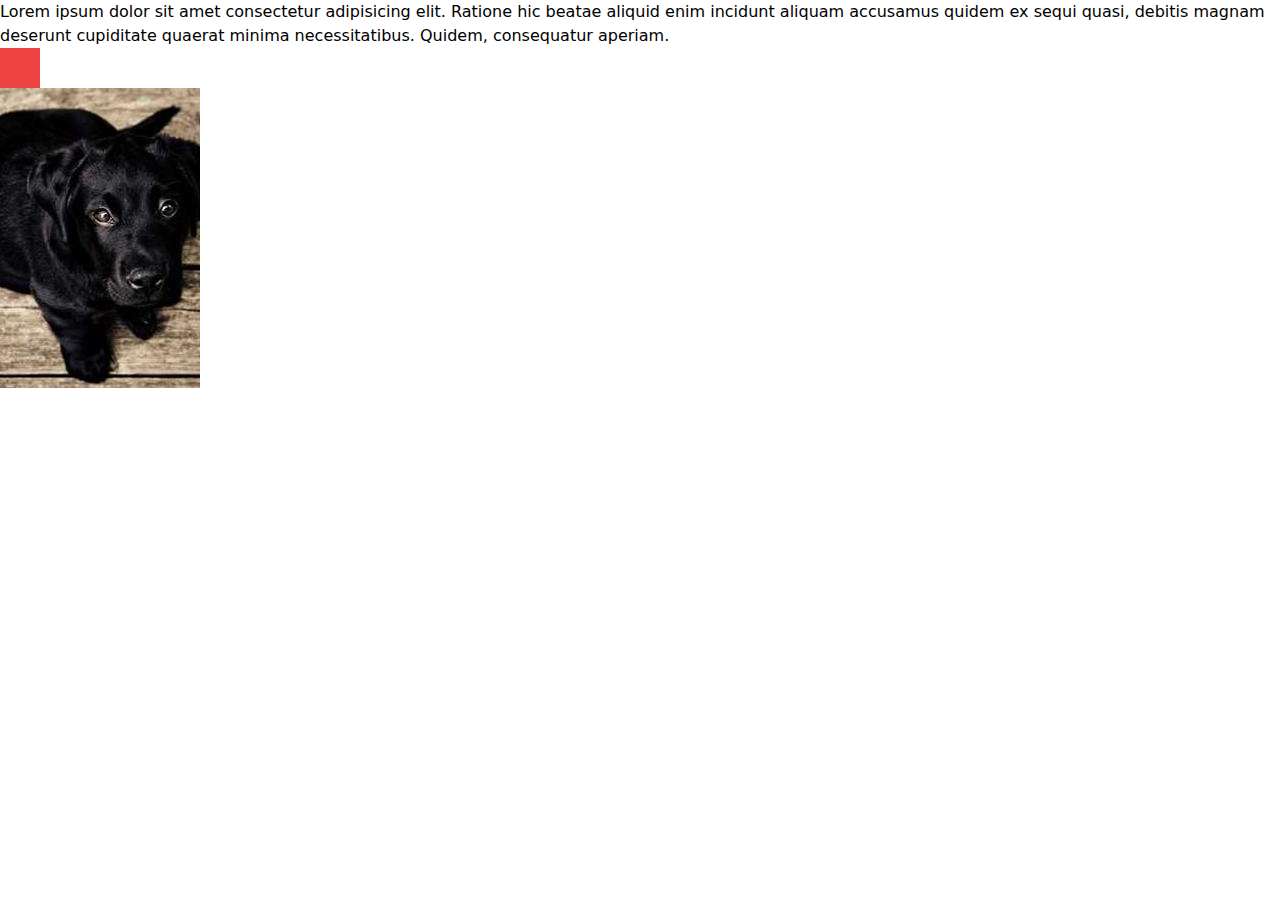
==== src/index.html @ 7f40a17a "tailwind" ====
<!DOCTYPE html>
<html lang="ko">
  <head>
    <meta charset="UTF-8" />
    <meta name="viewport" content="width=device-width, initial-scale=1.0" />
    <title>안녕하세요.</title>

    <link rel="stylesheet" href="output.css" />
    <script src="common.js"></script>
  </head>
  <body>
    Lorem ipsum dolor sit amet consectetur adipisicing elit. Ratione hic beatae
    aliquid enim incidunt aliquam accusamus quidem ex sequi quasi, debitis
    magnam deserunt cupiditate quaerat minima necessitatibus. Quidem,
    consequatur aperiam.

    <div class="w-10 h-10 bg-red-500"></div>

    <img src="img/bn_1.jpg" alt="" />

    <video src="video/video_1.mp4" autoplay muted></video>
  </body>
</html>
---- src/output.css ----
*, ::before, ::after {
  --tw-border-spacing-x: 0;
  --tw-border-spacing-y: 0;
  --tw-translate-x: 0;
  --tw-translate-y: 0;
  --tw-rotate: 0;
  --tw-skew-x: 0;
  --tw-skew-y: 0;
  --tw-scale-x: 1;
  --tw-scale-y: 1;
  --tw-pan-x:  ;
  --tw-pan-y:  ;
  --tw-pinch-zoom:  ;
  --tw-scroll-snap-strictness: proximity;
  --tw-gradient-from-position:  ;
  --tw-gradient-via-position:  ;
  --tw-gradient-to-position:  ;
  --tw-ordinal:  ;
  --tw-slashed-zero:  ;
  --tw-numeric-figure:  ;
  --tw-numeric-spacing:  ;
  --tw-numeric-fraction:  ;
  --tw-ring-inset:  ;
  --tw-ring-offset-width: 0px;
  --tw-ring-offset-color: #fff;
  --tw-ring-color: rgb(59 130 246 / 0.5);
  --tw-ring-offset-shadow: 0 0 #0000;
  --tw-ring-shadow: 0 0 #0000;
  --tw-shadow: 0 0 #0000;
  --tw-shadow-colored: 0 0 #0000;
  --tw-blur:  ;
  --tw-brightness:  ;
  --tw-contrast:  ;
  --tw-grayscale:  ;
  --tw-hue-rotate:  ;
  --tw-invert:  ;
  --tw-saturate:  ;
  --tw-sepia:  ;
  --tw-drop-shadow:  ;
  --tw-backdrop-blur:  ;
  --tw-backdrop-brightness:  ;
  --tw-backdrop-contrast:  ;
  --tw-backdrop-grayscale:  ;
  --tw-backdrop-hue-rotate:  ;
  --tw-backdrop-invert:  ;
  --tw-backdrop-opacity:  ;
  --tw-backdrop-saturate:  ;
  --tw-backdrop-sepia:  ;
  --tw-contain-size:  ;
  --tw-contain-layout:  ;
  --tw-contain-paint:  ;
  --tw-contain-style:  ;
}

::backdrop {
  --tw-border-spacing-x: 0;
  --tw-border-spacing-y: 0;
  --tw-translate-x: 0;
  --tw-translate-y: 0;
  --tw-rotate: 0;
  --tw-skew-x: 0;
  --tw-skew-y: 0;
  --tw-scale-x: 1;
  --tw-scale-y: 1;
  --tw-pan-x:  ;
  --tw-pan-y:  ;
  --tw-pinch-zoom:  ;
  --tw-scroll-snap-strictness: proximity;
  --tw-gradient-from-position:  ;
  --tw-gradient-via-position:  ;
  --tw-gradient-to-position:  ;
  --tw-ordinal:  ;
  --tw-slashed-zero:  ;
  --tw-numeric-figure:  ;
  --tw-numeric-spacing:  ;
  --tw-numeric-fraction:  ;
  --tw-ring-inset:  ;
  --tw-ring-offset-width: 0px;
  --tw-ring-offset-color: #fff;
  --tw-ring-color: rgb(59 130 246 / 0.5);
  --tw-ring-offset-shadow: 0 0 #0000;
  --tw-ring-shadow: 0 0 #0000;
  --tw-shadow: 0 0 #0000;
  --tw-shadow-colored: 0 0 #0000;
  --tw-blur:  ;
  --tw-brightness:  ;
  --tw-contrast:  ;
  --tw-grayscale:  ;
  --tw-hue-rotate:  ;
  --tw-invert:  ;
  --tw-saturate:  ;
  --tw-sepia:  ;
  --tw-drop-shadow:  ;
  --tw-backdrop-blur:  ;
  --tw-backdrop-brightness:  ;
  --tw-backdrop-contrast:  ;
  --tw-backdrop-grayscale:  ;
  --tw-backdrop-hue-rotate:  ;
  --tw-backdrop-invert:  ;
  --tw-backdrop-opacity:  ;
  --tw-backdrop-saturate:  ;
  --tw-backdrop-sepia:  ;
  --tw-contain-size:  ;
  --tw-contain-layout:  ;
  --tw-contain-paint:  ;
  --tw-contain-style:  ;
}

/*
! tailwindcss v3.4.14 | MIT License | https://tailwindcss.com
*/

/*
1. Prevent padding and border from affecting element width. (https://github.com/mozdevs/cssremedy/issues/4)
2. Allow adding a border to an element by just adding a border-width. (https://github.com/tailwindcss/tailwindcss/pull/116)
*/

*,
::before,
::after {
  box-sizing: border-box;
  /* 1 */
  border-width: 0;
  /* 2 */
  border-style: solid;
  /* 2 */
  border-color: #e5e7eb;
  /* 2 */
}

::before,
::after {
  --tw-content: '';
}

/*
1. Use a consistent sensible line-height in all browsers.
2. Prevent adjustments of font size after orientation changes in iOS.
3. Use a more readable tab size.
4. Use the user's configured `sans` font-family by default.
5. Use the user's configured `sans` font-feature-settings by default.
6. Use the user's configured `sans` font-variation-settings by default.
7. Disable tap highlights on iOS
*/

html,
:host {
  line-height: 1.5;
  /* 1 */
  -webkit-text-size-adjust: 100%;
  /* 2 */
  -moz-tab-size: 4;
  /* 3 */
  -o-tab-size: 4;
     tab-size: 4;
  /* 3 */
  font-family: ui-sans-serif, system-ui, sans-serif, "Apple Color Emoji", "Segoe UI Emoji", "Segoe UI Symbol", "Noto Color Emoji";
  /* 4 */
  font-feature-settings: normal;
  /* 5 */
  font-variation-settings: normal;
  /* 6 */
  -webkit-tap-highlight-color: transparent;
  /* 7 */
}

/*
1. Remove the margin in all browsers.
2. Inherit line-height from `html` so users can set them as a class directly on the `html` element.
*/

body {
  margin: 0;
  /* 1 */
  line-height: inherit;
  /* 2 */
}

/*
1. Add the correct height in Firefox.
2. Correct the inheritance of border color in Firefox. (https://bugzilla.mozilla.org/show_bug.cgi?id=190655)
3. Ensure horizontal rules are visible by default.
*/

hr {
  height: 0;
  /* 1 */
  color: inherit;
  /* 2 */
  border-top-width: 1px;
  /* 3 */
}

/*
Add the correct text decoration in Chrome, Edge, and Safari.
*/

abbr:where([title]) {
  -webkit-text-decoration: underline dotted;
          text-decoration: underline dotted;
}

/*
Remove the default font size and weight for headings.
*/

h1,
h2,
h3,
h4,
h5,
h6 {
  font-size: inherit;
  font-weight: inherit;
}

/*
Reset links to optimize for opt-in styling instead of opt-out.
*/

a {
  color: inherit;
  text-decoration: inherit;
}

/*
Add the correct font weight in Edge and Safari.
*/

b,
strong {
  font-weight: bolder;
}

/*
1. Use the user's configured `mono` font-family by default.
2. Use the user's configured `mono` font-feature-settings by default.
3. Use the user's configured `mono` font-variation-settings by default.
4. Correct the odd `em` font sizing in all browsers.
*/

code,
kbd,
samp,
pre {
  font-family: ui-monospace, SFMono-Regular, Menlo, Monaco, Consolas, "Liberation Mono", "Courier New", monospace;
  /* 1 */
  font-feature-settings: normal;
  /* 2 */
  font-variation-settings: normal;
  /* 3 */
  font-size: 1em;
  /* 4 */
}

/*
Add the correct font size in all browsers.
*/

small {
  font-size: 80%;
}

/*
Prevent `sub` and `sup` elements from affecting the line height in all browsers.
*/

sub,
sup {
  font-size: 75%;
  line-height: 0;
  position: relative;
  vertical-align: baseline;
}

sub {
  bottom: -0.25em;
}

sup {
  top: -0.5em;
}

/*
1. Remove text indentation from table contents in Chrome and Safari. (https://bugs.chromium.org/p/chromium/issues/detail?id=999088, https://bugs.webkit.org/show_bug.cgi?id=201297)
2. Correct table border color inheritance in all Chrome and Safari. (https://bugs.chromium.org/p/chromium/issues/detail?id=935729, https://bugs.webkit.org/show_bug.cgi?id=195016)
3. Remove gaps between table borders by default.
*/

table {
  text-indent: 0;
  /* 1 */
  border-color: inherit;
  /* 2 */
  border-collapse: collapse;
  /* 3 */
}

/*
1. Change the font styles in all browsers.
2. Remove the margin in Firefox and Safari.
3. Remove default padding in all browsers.
*/

button,
input,
optgroup,
select,
textarea {
  font-family: inherit;
  /* 1 */
  font-feature-settings: inherit;
  /* 1 */
  font-variation-settings: inherit;
  /* 1 */
  font-size: 100%;
  /* 1 */
  font-weight: inherit;
  /* 1 */
  line-height: inherit;
  /* 1 */
  letter-spacing: inherit;
  /* 1 */
  color: inherit;
  /* 1 */
  margin: 0;
  /* 2 */
  padding: 0;
  /* 3 */
}

/*
Remove the inheritance of text transform in Edge and Firefox.
*/

button,
select {
  text-transform: none;
}

/*
1. Correct the inability to style clickable types in iOS and Safari.
2. Remove default button styles.
*/

button,
input:where([type='button']),
input:where([type='reset']),
input:where([type='submit']) {
  -webkit-appearance: button;
  /* 1 */
  background-color: transparent;
  /* 2 */
  background-image: none;
  /* 2 */
}

/*
Use the modern Firefox focus style for all focusable elements.
*/

:-moz-focusring {
  outline: auto;
}

/*
Remove the additional `:invalid` styles in Firefox. (https://github.com/mozilla/gecko-dev/blob/2f9eacd9d3d995c937b4251a5557d95d494c9be1/layout/style/res/forms.css#L728-L737)
*/

:-moz-ui-invalid {
  box-shadow: none;
}

/*
Add the correct vertical alignment in Chrome and Firefox.
*/

progress {
  vertical-align: baseline;
}

/*
Correct the cursor style of increment and decrement buttons in Safari.
*/

::-webkit-inner-spin-button,
::-webkit-outer-spin-button {
  height: auto;
}

/*
1. Correct the odd appearance in Chrome and Safari.
2. Correct the outline style in Safari.
*/

[type='search'] {
  -webkit-appearance: textfield;
  /* 1 */
  outline-offset: -2px;
  /* 2 */
}

/*
Remove the inner padding in Chrome and Safari on macOS.
*/

::-webkit-search-decoration {
  -webkit-appearance: none;
}

/*
1. Correct the inability to style clickable types in iOS and Safari.
2. Change font properties to `inherit` in Safari.
*/

::-webkit-file-upload-button {
  -webkit-appearance: button;
  /* 1 */
  font: inherit;
  /* 2 */
}

/*
Add the correct display in Chrome and Safari.
*/

summary {
  display: list-item;
}

/*
Removes the default spacing and border for appropriate elements.
*/

blockquote,
dl,
dd,
h1,
h2,
h3,
h4,
h5,
h6,
hr,
figure,
p,
pre {
  margin: 0;
}

fieldset {
  margin: 0;
  padding: 0;
}

legend {
  padding: 0;
}

ol,
ul,
menu {
  list-style: none;
  margin: 0;
  padding: 0;
}

/*
Reset default styling for dialogs.
*/

dialog {
  padding: 0;
}

/*
Prevent resizing textareas horizontally by default.
*/

textarea {
  resize: vertical;
}

/*
1. Reset the default placeholder opacity in Firefox. (https://github.com/tailwindlabs/tailwindcss/issues/3300)
2. Set the default placeholder color to the user's configured gray 400 color.
*/

input::-moz-placeholder, textarea::-moz-placeholder {
  opacity: 1;
  /* 1 */
  color: #9ca3af;
  /* 2 */
}

input::placeholder,
textarea::placeholder {
  opacity: 1;
  /* 1 */
  color: #9ca3af;
  /* 2 */
}

/*
Set the default cursor for buttons.
*/

button,
[role="button"] {
  cursor: pointer;
}

/*
Make sure disabled buttons don't get the pointer cursor.
*/

:disabled {
  cursor: default;
}

/*
1. Make replaced elements `display: block` by default. (https://github.com/mozdevs/cssremedy/issues/14)
2. Add `vertical-align: middle` to align replaced elements more sensibly by default. (https://github.com/jensimmons/cssremedy/issues/14#issuecomment-634934210)
   This can trigger a poorly considered lint error in some tools but is included by design.
*/

img,
svg,
video,
canvas,
audio,
iframe,
embed,
object {
  display: block;
  /* 1 */
  vertical-align: middle;
  /* 2 */
}

/*
Constrain images and videos to the parent width and preserve their intrinsic aspect ratio. (https://github.com/mozdevs/cssremedy/issues/14)
*/

img,
video {
  max-width: 100%;
  height: auto;
}

/* Make elements with the HTML hidden attribute stay hidden by default */

[hidden]:where(:not([hidden="until-found"])) {
  display: none;
}

.h-10 {
  height: 2.5rem;
}

.w-10 {
  width: 2.5rem;
}

.bg-red-500 {
  --tw-bg-opacity: 1;
  background-color: rgb(239 68 68 / var(--tw-bg-opacity));
}
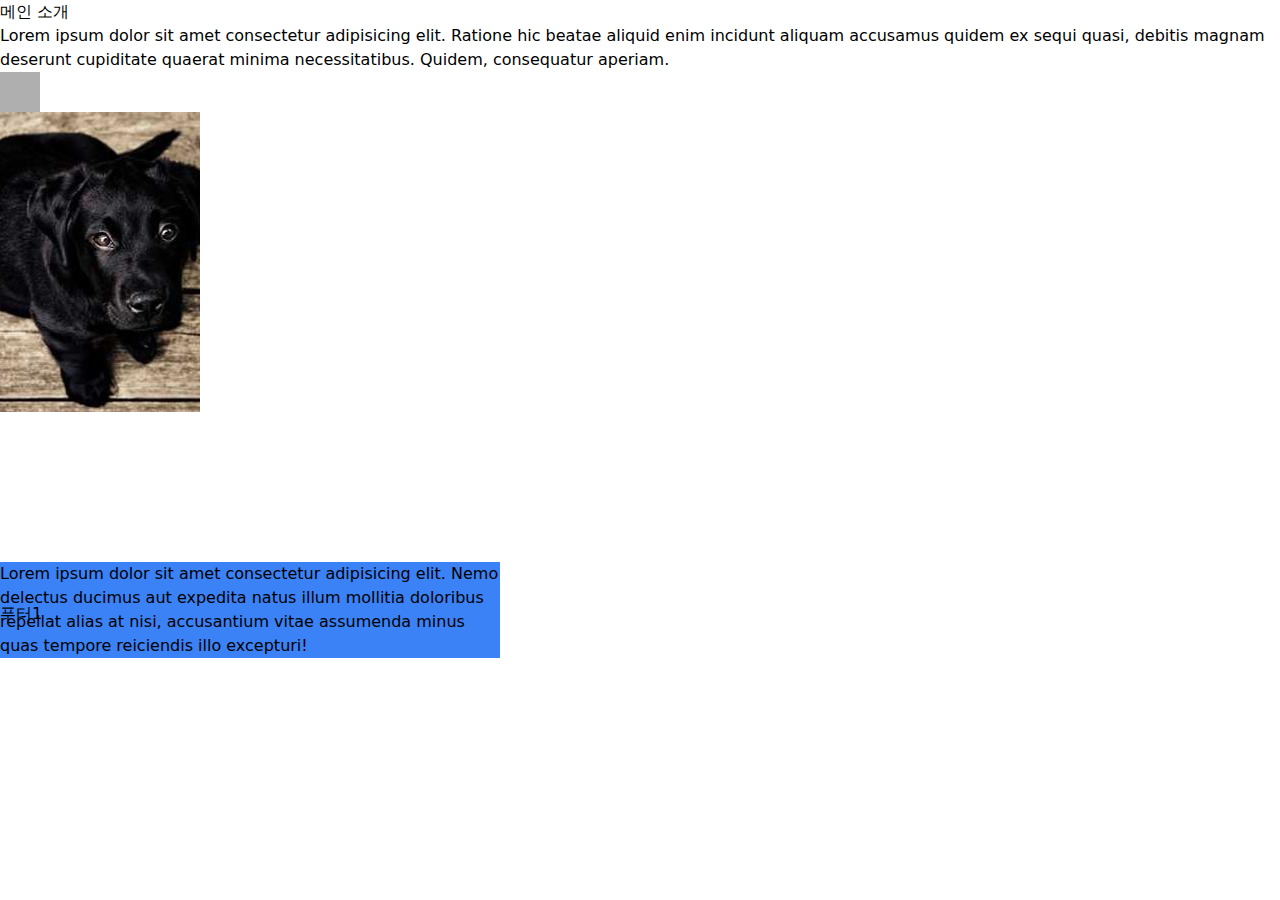
==== commit 8fdb5946: "about.html" ====
--- a/src/index.html
+++ b/src/index.html
@@ -9,15 +9,31 @@
     <script src="common.js"></script>
   </head>
   <body>
+    <header>
+      <a href="./">메인</a>
+      <a href="about.html">소개</a>
+    </header>
+
     Lorem ipsum dolor sit amet consectetur adipisicing elit. Ratione hic beatae
     aliquid enim incidunt aliquam accusamus quidem ex sequi quasi, debitis
     magnam deserunt cupiditate quaerat minima necessitatibus. Quidem,
     consequatur aperiam.
 
-    <div class="w-10 h-10 bg-red-500"></div>
+    <div class="w-10 h-10 bg-[#afafaf]"></div>
 
     <img src="img/bn_1.jpg" alt="" />
 
     <video src="video/video_1.mp4" autoplay muted></video>
+
+    <div class="group on w-[500px] h-10 on:bg-red-500">
+      <div class="group-on:bg-blue-500">
+        Lorem ipsum dolor sit amet consectetur adipisicing elit. Nemo delectus
+        ducimus aut expedita natus illum mollitia doloribus repellat alias at
+        nisi, accusantium vitae assumenda minus quas tempore reiciendis illo
+        excepturi!
+      </div>
+    </div>
+
+    <footer>푸터1</footer>
   </body>
 </html>
--- a/src/output.css
+++ b/src/output.css
@@ -562,7 +562,21 @@
   width: 2.5rem;
 }
 
-.bg-red-500 {
+.w-\[500px\] {
+  width: 500px;
+}
+
+.bg-\[\#afafaf\] {
+  --tw-bg-opacity: 1;
+  background-color: rgb(175 175 175 / var(--tw-bg-opacity));
+}
+
+.group.on .group-on\:bg-blue-500 {
+  --tw-bg-opacity: 1;
+  background-color: rgb(59 130 246 / var(--tw-bg-opacity));
+}
+
+.on.on\:bg-red-500 {
   --tw-bg-opacity: 1;
   background-color: rgb(239 68 68 / var(--tw-bg-opacity));
 }
